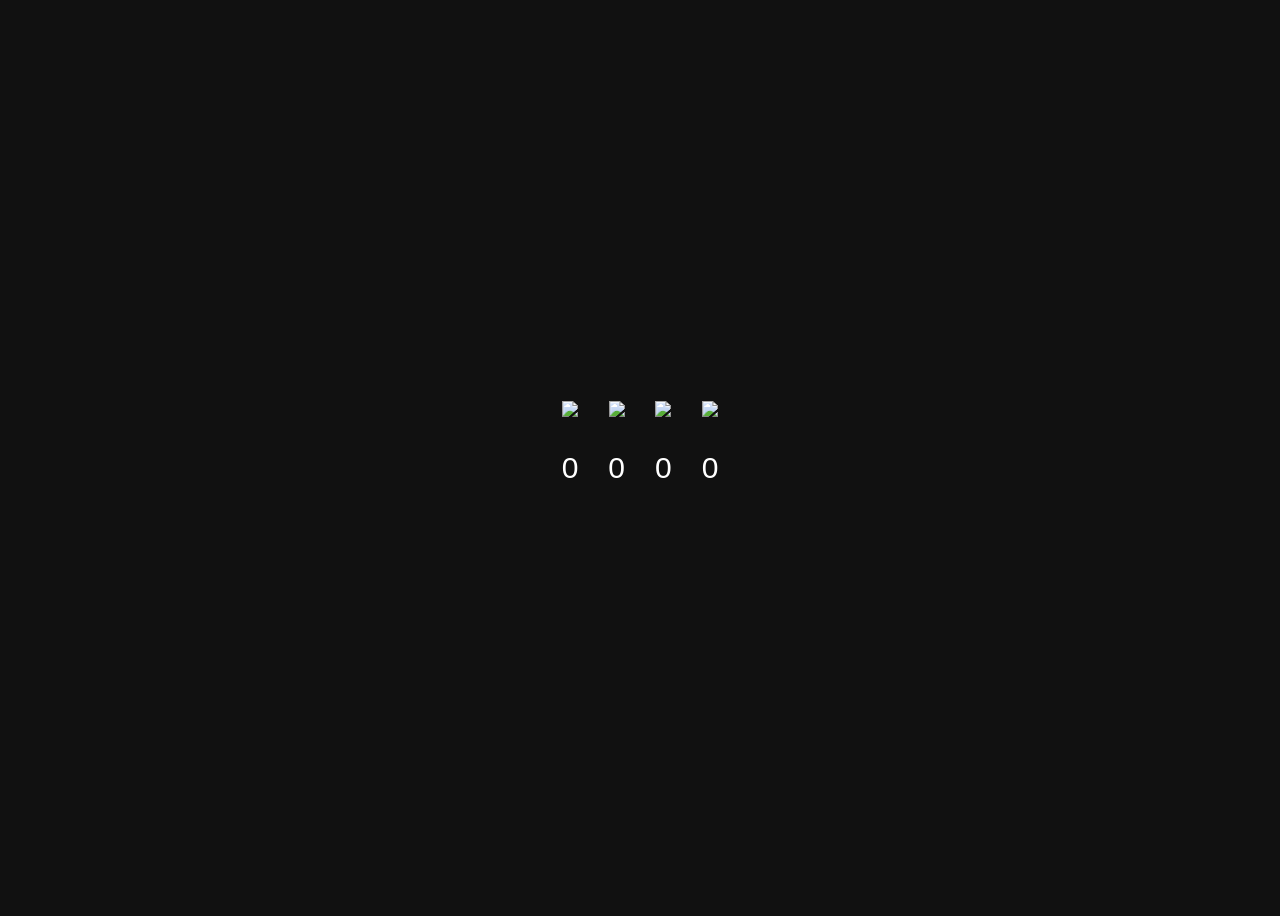
==== trabalho_emojis_google/index.html @ c94ef002 "a" ====
<!DOCTYPE html>
<html lang="pt">
<head>
  <meta charset="UTF-8">
  <meta name="viewport" content="width=device-width, initial-scale=1.0">
  <title>Emojis</title>
  <link rel="stylesheet" href="style.css">
</head>
<body>

<div class="container">

  <div class="personagem">
    <img class="emoji" src="https://fonts.gstatic.com/s/e/notoemoji/latest/1f601/512.webp">
    <p class="contador">0</p>
  </div>

  <div class="personagem">
    <img class="emoji" src="https://fonts.gstatic.com/s/e/notoemoji/latest/1f60a/512.webp">
    <p class="contador">0</p>
  </div>

  <div class="personagem">
    <img class="emoji" src="https://fonts.gstatic.com/s/e/notoemoji/latest/1f610/512.webp">
    <p class="contador">0</p>
  </div>

  <div class="personagem">
    <img class="emoji" src="https://fonts.gstatic.com/s/e/notoemoji/latest/1f622/512.webp">
    <p class="contador">0</p>
  </div>

</div>

<script src="script.js"></script>
</body>
</html>
---- trabalho_emojis_google/style.css ----
body{
  background: #111;
  display: flex;
  justify-content: center;
  align-items: center;
  height: 100vh;
  font-family: Arial;
}

.container{
  display: flex;
  gap: 30px;
}

.personagem{
  text-align: center;
}

.emoji{
  width: 120px;
  cursor: pointer;
  transition: 0.2s;
}

.emoji:hover{
  transform: scale(1.05);
}

.bloqueado{
  opacity: 0.5;
}

.contador{
  color: white;
  font-size: 30px;
}
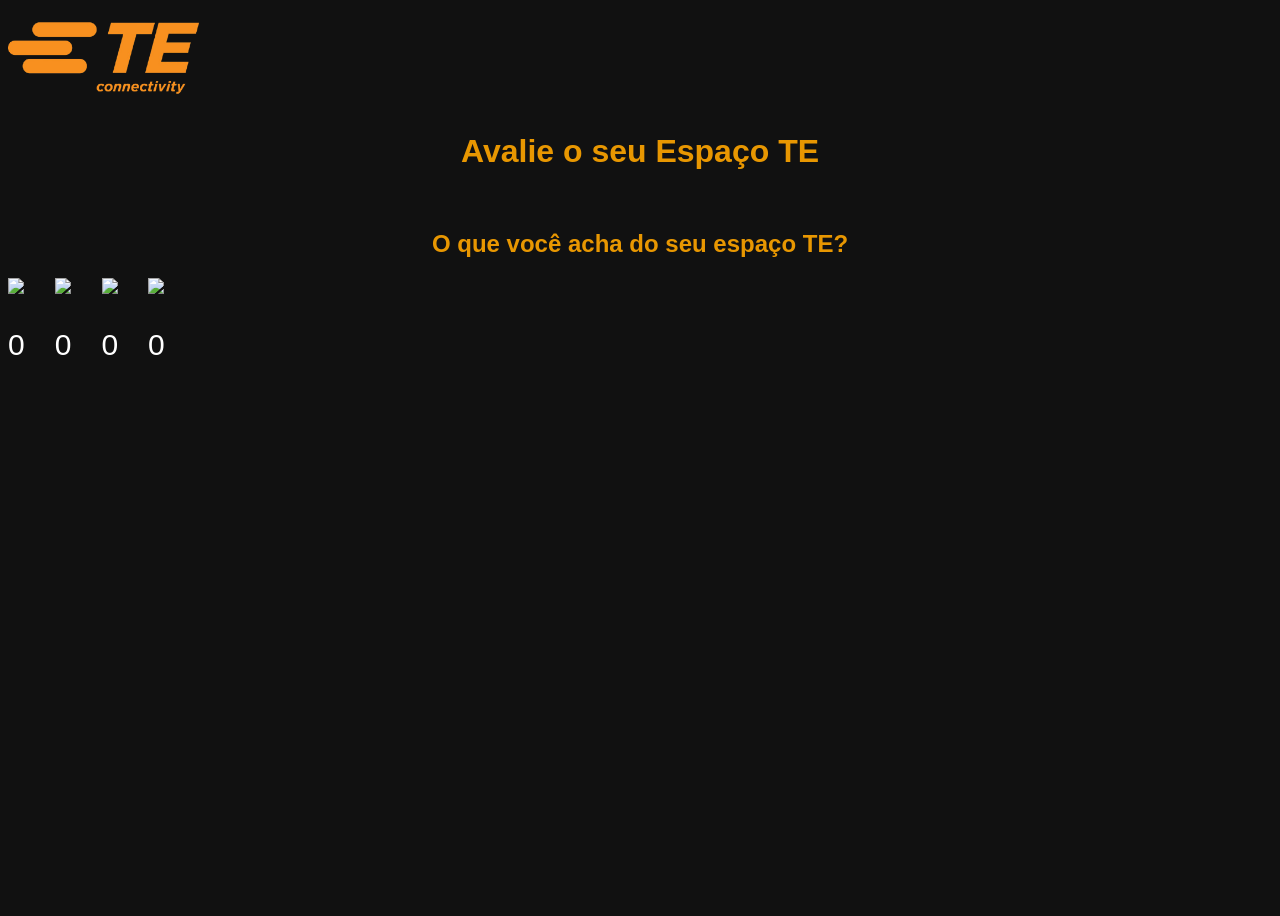
==== commit 41c28b5d: "a" ====
--- a/trabalho_emojis_google/index.html
+++ b/trabalho_emojis_google/index.html
@@ -7,30 +7,40 @@
   <link rel="stylesheet" href="style.css">
 </head>
 <body>
+<header>
+  <img class="logo" src="img/TELogo.png" alt="TE">
+  <br>
+  <h1 class="letra centro">Avalie o seu Espaço TE</h1>
+  <br>
+  <h2 class="letra centro">O que você acha do seu espaço TE?</h2>
+</header>
+<main>
+  <div class="container">
+    <div class="personagem">
+      <img class="emoji" src="https://fonts.gstatic.com/s/e/notoemoji/latest/1f601/512.webp">
+      <p class="contador">0</p>
+    </div>
 
-<div class="container">
+    <div class="personagem">
+      <img class="emoji" src="https://fonts.gstatic.com/s/e/notoemoji/latest/1f60a/512.webp">
+      <p class="contador">0</p>
+    </div>
 
-  <div class="personagem">
-    <img class="emoji" src="https://fonts.gstatic.com/s/e/notoemoji/latest/1f601/512.webp">
-    <p class="contador">0</p>
+    <div class="personagem">
+      <img class="emoji" src="https://fonts.gstatic.com/s/e/notoemoji/latest/1f610/512.webp">
+      <p class="contador">0</p>
+    </div>
+
+    <div class="personagem">
+      <img class="emoji" src="https://fonts.gstatic.com/s/e/notoemoji/latest/1f622/512.webp">
+      <p class="contador">0</p>
+    </div>
+
   </div>
+</main>
+<footer>
 
-  <div class="personagem">
-    <img class="emoji" src="https://fonts.gstatic.com/s/e/notoemoji/latest/1f60a/512.webp">
-    <p class="contador">0</p>
-  </div>
-
-  <div class="personagem">
-    <img class="emoji" src="https://fonts.gstatic.com/s/e/notoemoji/latest/1f610/512.webp">
-    <p class="contador">0</p>
-  </div>
-
-  <div class="personagem">
-    <img class="emoji" src="https://fonts.gstatic.com/s/e/notoemoji/latest/1f622/512.webp">
-    <p class="contador">0</p>
-  </div>
-
-</div>
+</footer>
 
 <script src="script.js"></script>
 </body>
--- a/trabalho_emojis_google/style.css
+++ b/trabalho_emojis_google/style.css
@@ -1,10 +1,16 @@
 body{
   background: #111;
-  display: flex;
   justify-content: center;
   align-items: center;
   height: 100vh;
   font-family: Arial;
+}
+main{
+  display: flex;
+}
+.centro{
+    text-align: center;
+    color: rgba(255, 166, 0, 0.904)
 }
 
 .container{
@@ -14,6 +20,13 @@
 
 .personagem{
   text-align: center;
+  
+}
+
+.logo{
+  text-align: left;
+  
+  height:100px;
 }
 
 .emoji{
